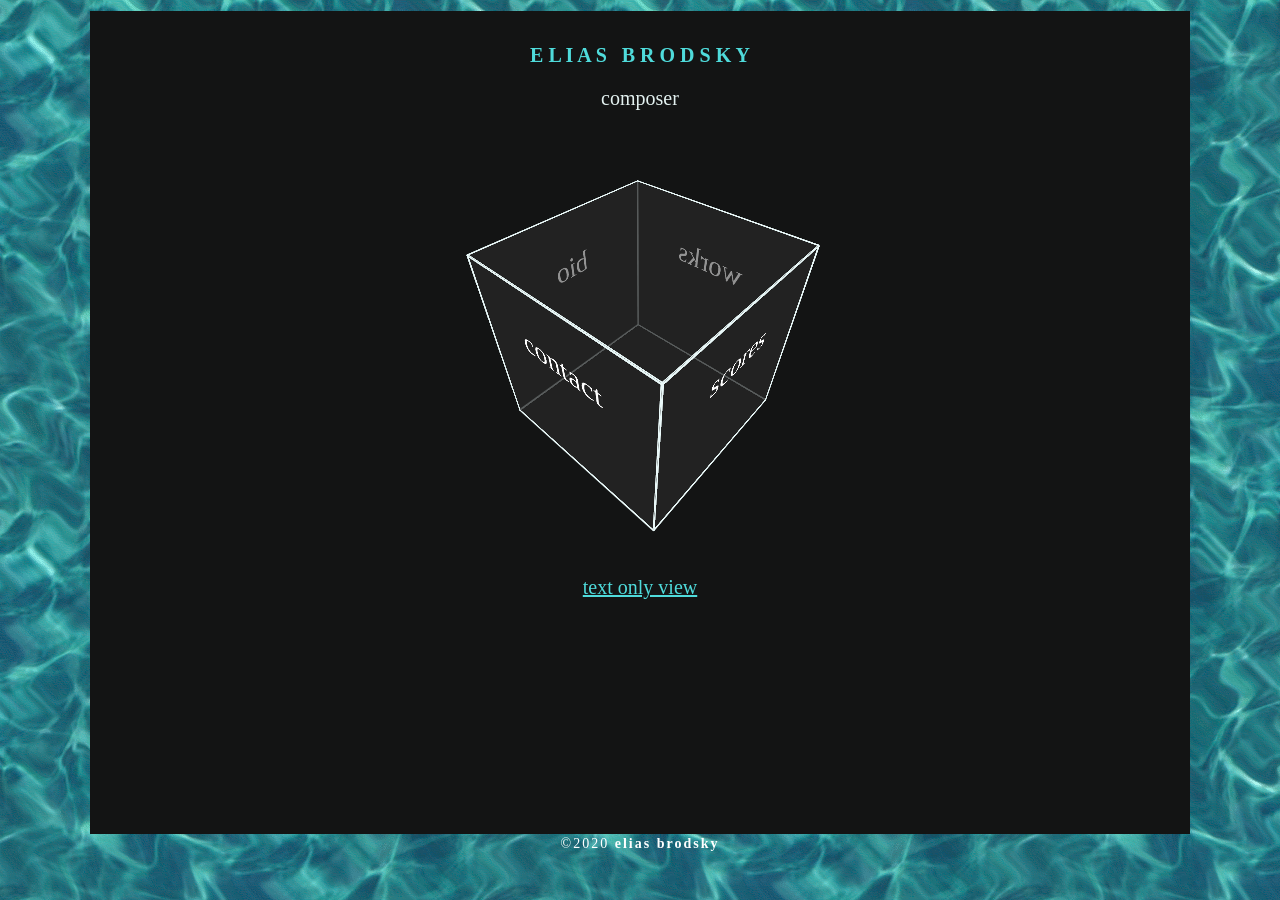
==== index.html @ f2dcbf0e "Update index.html" ====
<!doctype html>
<html lang="en-US">
<head>
<meta charset="UTF-8">
<meta http-equiv="X-UA-Compatible" content="IE=edge">
<meta name="viewport" content="width=device-width, initial-scale=1">
<meta name="google-site-verification" content="czTj8CanpMWm9Loj50SO4mYIrmmwaW8jfagNMzuJFbc" />
<link href="../css/main.css" rel="stylesheet" type="text/css">
<link rel="stylesheet" href="../css/ex.css" />
<!--<link rel="stylesheet" href="../css/secretcube.css" />-->
<script>var __adobewebfontsappname__="dreamweaver"</script>
<script src="http://use.edgefonts.net/source-sans-pro:n2:default.js" type="text/javascript"></script>
</head>
<body>
<!-- Main Container -->
<div class="container-fluid"> 
	<center><div id="name"><p><a style="text-decoration:none" href="https://eliasbrodsky.github.io/"><b>E L I A S&nbsp; &nbsp;B R O D S K Y</b></a></p></div>
  <p>composer</p></center>
<!-- box -->
<br>
    <body class="experiment">
        <div id="wrapper">
	   <article class="viewport">
	     <section class="cube">
		  <div class="side">
		  	<div class="cube-image"> </div>
		  </div>
		  <div class="side">
		  	<div class="cube-image"><a href="https://eliasbrodsky.github.io/pages/works.html">works</a></div>
		  </div>
		  <div class="side">
		  	<div class="cube-image"><a href="https://eliasbrodsky.github.io/comingsoon.html">scores</a></div>
		  </div>
		  <div class="side">
		  	<div class="cube-image"><a href="https://eliasbrodsky.github.io/comingsoon.html">contact</a></div>
		  </div>
		  <div class="side">
			  <div class="cube-image"><a href="https://eliasbrodsky.github.io/comingsoon.html">bio</a></div>
		  </div>
		  <div class="side">
		  	<div class="cube-image active"> </div>
		    </section>
	  	</article>
     	    </div>
	<body>
		<br><center><p><a href="https://eliasbrodsky.github.io/textonly.html">text only view</a></p></center>
	<br>
</div>
</div>
<!-- Main Container Ends -->
</body>
<center><footer>
	<div class="copyright-fluid">&copy;2020 <strong>elias brodsky</strong></div>
	<script src="../js/secretcube.js" type="text/javascript"></script></footer></center></html>
---- css/main.css ----
@charset "UTF-8";
@font-face {
	font-family: 'proxima_nova_rgregular';
	src: url('https://litmus.com/fonts/Emails/proximanova-regular-webfont.eot');
	src: url('https://litmus.com/fonts/Emails/proximanova-regular-webfont.eot?#iefix') format('embedded-opentype'),
		 url('https://litmus.com/fonts/Emails/proximanova-regular-webfont.woff') format('woff'),
		 url('https://litmus.com/fonts/Emails/proximanova-regular-webfont.ttf') format('truetype'),
		 url('https://litmus.com/fonts/Emails/proximanova-regular-webfont.svg#proxima_nova_rgregular') format('svg');
	font-weight: normal;
	font-style: normal;
}
@font-face {
	font-family: 'proxima_nova_rgbold';
	src: url('https://litmus.com/fonts/Emails/proximanova-bold-webfont.eot');
	src: url('https://litmus.com/fonts/Emails/proximanova-bold-webfont.eot?#iefix') format('embedded-opentype'),
		 url('https://litmus.com/fonts/Emails/proximanova-bold-webfont.woff') format('woff'),
		 url('https://litmus.com/fonts/Emails/proximanova-bold-webfont.ttf') format('truetype'),
		 url('https://litmus.com/fonts/Emails/proximanova-bold-webfont.svg#proxima_nova_rgbold') format('svg');
	font-weight: normal;
	font-style: normal;
}
/* Body */
body {
	font-family: proxima_nova;
	background: url("https://eliasbrodsky.github.io/images/water.gif");
	margin: 0px;
	height: auto;
	font-style: normal;
	font-weight: 200;
}
/* Container */
.container-fluid {
	width: auto;
	min-height: 90vh;
	/*height: 90%;*/
	margin-top: 11px;
	padding-top: 13px;
	margin-left: 10vh;
	margin-right: 10vh;
	margin-bottom: 0px;
	background-color: #131414;
	color: #E3F1F0;
	font-size: 20px;
	font-family: proxima_nova_rgregular;
}
/* unvisited link */
.container-fluid a:link {
  color: #4fdbdb;
}

.container-fluid a:visited {
  color: #4fdbdb;
}

/* mouse over link */
.container-fluid a:hover {
  color: #23fae8;
}

/* selected link */
.container-fluid a:active {
  color: #F6FFFF;
}

#name {
	font-family: proxima_nova_rgbold;
}
/* box */
.viewport {
    -webkit-perspective: 800px;
    -webkit-perspective-origin: 50% 200px;
    -webkit-transform: scale(0.5,0.5);
    -moz-perspective: 800px;
    -moz-perspective-origin: 50% 200px;
    -moz-transform: scale(0.5,0.5);
    perspective: 800px;
    perspective-origin: 50% 200px;
    transform: scale(0.5,0.5);
}

.cube {
    position: relative;
    margin: 0 auto;
	/*margin-top: -50px;*/
    height: 380px;
    width: 380px;
    -webkit-transition: -webkit-transform 50ms linear;
    -webkit-transform-style: preserve-3d;
    -webkit-transform: rotateX(-10deg) rotateY(20deg);
    -moz-transition: -moz-transform 50ms linear;
    -moz-transform-style: preserve-3d;
    -moz-transform: rotateX(-10deg) rotateY(20deg);
    transition: transform 50ms linear;
    transform-style: preserve-3d;
    transform: rotateX(-10deg) rotateY(20deg);
}

.cube h2 {
    color: #fff;
    padding-top: 0;
    margin-top: 0;
}

.cube a {
    text-decoration: none !important;
}

.cube a:hover {
    color: #23fae8;
    text-decoration: none;
}

.cube > div {
    overflow: hidden;
    position: absolute;
    height: 360px;
    width: 360px;
    padding: 20px;
    background-color: rgba(39, 39, 39, 0.5);
    font-size: 4em;
    line-height: 3em;
    color: #fff;
    border: 3px solid #EAF9F9;
    border-radius: 3px;
	-webkit-user-select: none; /* Safari */        
-moz-user-select: none; /* Firefox */
-ms-user-select: none; /* IE10+/Edge */
user-select: none; /* Standard */
}

.cube > div > div.cube-image {
  width: 360px;
  height: 360px;
  -webkit-transform: rotate(180deg);
  -moz-transform: rotate(180deg);
  -ms-transform: rotate(180deg);
  -o-transform: rotate(180deg);
  transform: rotate(180deg);
	-webkit-user-select: none; /* Safari */        
-moz-user-select: none; /* Firefox */
-ms-user-select: none; /* IE10+/Edge */
user-select: none; /* Standard */
  /*rotate(180deg); (for above)
  line-height: 200px;*/
  font-size: 65px;
  text-align: center;
  color: #e6ebed;
  -webkit-transition: color 600ms;
  -moz-transition: color 600ms;
  -ms-transition: color 600ms;
  -o-transition: color 600ms;
  transition: color 600ms; }
  .cube > div > div.cube-image.active {
    color: #4fdbdb; }

.cube > div > div.cube-image a {
    color: #fff !important;
    text-decoration: none !important
  -webkit-transition: color 600ms;
  -moz-transition: color 600ms;
  -ms-transition: color 600ms;
  -o-transition: color 600ms;
  transition: color 600ms;
}

/*.cube > div > div.cube-image a:hover
    color: #fff;
    text-decoration: none;
}*/

.cube > div > div.cube-image.active a {
    color: #4fdbdb !important;
    text-decoration: none !important;
}

.cube > div > div.cube-image.active a:hover {
    color: #23fae8 !important
    text-decoration: none !important;
}

.cube > div:hover {
  cursor: pointer; }

.cube > div:active {
  cursor: pointer; }

.cube > div:first-child  {
    -webkit-transform: rotateX(90deg) translateZ(200px);
    -moz-transform: rotateX(90deg) translateZ(200px);
    transform: rotateX(90deg) translateZ(200px);
	-webkit-user-select: none; /* Safari */        
-moz-user-select: none; /* Firefox */
-ms-user-select: none; /* IE10+/Edge */
user-select: none; /* Standard */
	text-align: center;
	font-size: 65px;
	position: absolute;
}

.cube > div:nth-child(2) {
    -webkit-transform: translateZ(200px);
    -moz-transform: translateZ(200px);
    transform: translateZ(200px);
	-webkit-user-select: none; /* Safari */        
-moz-user-select: none; /* Firefox */
-ms-user-select: none; /* IE10+/Edge */
user-select: none; /* Standard */
	text-align: center;
	font-size: 65px;
	position: absolute;
}

.cube > div:nth-child(3) {
    -webkit-transform: rotateY(90deg) translateZ(200px);
    -moz-transform: rotateY(90deg) translateZ(200px);
    transform: rotateY(90deg) translateZ(200px);
	-webkit-user-select: none; /* Safari */        
	-moz-user-select: none; /* Firefox */
	-ms-user-select: none; /* IE10+/Edge */
	user-select: none; /* Standard */
    text-align: center;
	font-size: 65px;
	position: absolute;
}

.cube > div:nth-child(4) {
    -webkit-transform: rotateY(180deg) translateZ(200px);
    -moz-transform: rotateY(180deg) translateZ(200px);
    transform: rotateY(180deg) translateZ(200px);
	-webkit-user-select: none; /* Safari */        
-moz-user-select: none; /* Firefox */
-ms-user-select: none; /* IE10+/Edge */
user-select: none; /* Standard */
	text-align: center;
	font-size: 65px;
	position: absolute;
}

.cube > div:nth-child(5) {
    -webkit-transform: rotateY(-90deg) translateZ(200px);
    -moz-transform: rotateY(-90deg) translateZ(200px);
    transform: rotateY(-90deg) translateZ(200px);
	-webkit-user-select: none; /* Safari */        
-moz-user-select: none; /* Firefox */
-ms-user-select: none; /* IE10+/Edge */
user-select: none; /* Standard */
	text-align: center;
	font-size: 65px;
	position: absolute;
}

.cube > div:nth-child(6) {
    -webkit-transform: rotateX(-90deg) rotate(180deg) translateZ(200px);
    -moz-transform: rotateX(-90deg) rotate(180deg) translateZ(200px);
    transform: rotateX(-90deg) rotate(180deg) translateZ(200px);
	-webkit-user-select: none; /* Safari */        
-moz-user-select: none; /* Firefox */
-ms-user-select: none; /* IE10+/Edge */
user-select: none; /* Standard */
	text-align: center;
	font-size: 65px;
	position: absolute;
}

object {
    opacity: 0.5;
}

object:hover {
    opacity: 1;
}
/* Navigation */
header nav ul {
	list-style: none;
	float: right;
}
nav ul li {
	float: left;
	color: #FFFFFF;
	font-size: 14px;
	text-align: left;
	margin-right: 25px;
	letter-spacing: 2px;
	font-weight: bold;
	transition: all 0.3s linear;
}
ul li a {
	color: #FFFFFF;
	text-decoration: none;
}
ul li:hover a {
	color: #2C9AB7;
}
footer {
	width: auto;
	height: auto;
	margin-top: 0 auto;
	margin-left: 10vh;
	margin-right: 10vh;
	margin-bottom: 0px;
	/*background-color: #292626;*/
	color: #B3B3B3;
	text-align: center;
	color: #FFFFFF;
	font-weight: lighter;
	letter-spacing: 2px;
	/*padding-bottom: 35px;*/
}

.copyright-fluid {
	font-family: proxima_nova_rgregular;
	text-align: center;
	color: #FFFFFF;
	font-weight: lighter;
	letter-spacing: 2px;
	font-size: 14px;
}

footer {
	display: inline-block;
}
.hidden {
	display: none;
}

/* Mobile */
@media (max-width: 320) {
/*.logo {
	width: 100%;
	text-align: center;
	margin-top: 13px;
	margin-right: 0px;
	margin-bottom: 0px;
	margin-left: 0px;
}
.container header nav {
	margin-top: 0px;
	margin-right: 0px;
	margin-bottom: 0px;
	margin-left: 0px;
	width: 100%;
	float: none;
	display: none;
}
header nav ul {
}
nav ul li {
	margin-top: 0px;
	margin-right: 0px;
	margin-bottom: 0px;
	margin-left: 0px;
	width: 100%;
	text-align: center;
}
.text_column {
	width: 100%;
	text-align: justify;
	padding-top: 0px;
	padding-right: 0px;
	padding-bottom: 0px;
	padding-left: 0px;
}*/
.thumbnail {
	width: 100%;
}
.container-fluid {
	width: auto;
	margin-left: 3vh;
	margin-right: 3vh;
}
.footer_column {
	width: 100%;
	margin-top: 0px;
}
.parallax {
	text-align: center;
	margin-top: 0px;
	margin-right: 0px;
	margin-bottom: 0px;
	margin-left: 0px;
	padding-top: 40%;
	padding-right: 0px;
	padding-bottom: 0px;
	padding-left: 0px;
	width: 100%;
	font-size: 18px;
}
.parallax_description {
	padding-top: 0px;
	padding-right: 0px;
	padding-bottom: 0px;
	padding-left: 0px;
	width: 90%;
	margin-top: 25px;
	margin-right: 0px;
	margin-bottom: 0px;
	margin-left: 12px;
	float: none;
	text-align: center;
}
.banner {
	background-color: #2D9AB7;
	background-image: none;
}
.tagline {
	margin-top: 20px;
	line-height: 22px;
}
.hero_header {
	padding-left: 10px;
	padding-right: 10px;
	line-height: 22px;
	text-align: center;
}
}

/* Small Tablets */
@media (min-width: 321px)and (max-width: 767px) {
/*.logo {
	width: 100%;
	text-align: center;
	margin-top: 13px;
	margin-right: 0px;
	margin-bottom: 0px;
	margin-left: 0px;
	color: #043745;
}
.container header nav {
	margin-top: 0px;
	margin-right: 0px;
	margin-bottom: 0px;
	margin-left: 0px;
	width: 100%;
	float: none;
	overflow: auto;
	display: inline-block;
	background: #52bad5;
}
header nav ul {
	padding: 0px;
	float: none;
}
nav ul li {
	margin-top: 0px;
	margin-right: 0px;
	margin-bottom: 0px;
	margin-left: 0px;
	width: 100%;
	text-align: center;
	padding-top: 8px;
	padding-bottom: 8px;
}
.text_column {
	width: 100%;
	text-align: left;
	padding-top: 0px;
	padding-right: 0px;
	padding-bottom: 0px;
	padding-left: 0px;
}*/
.thumbnail {
	width: 100%;
}
.container-fluid {
	width: auto;
	margin-left: 4vh;
	margin-right: 4vh;
}
.footer_column {
	width: 100%;
	margin-top: 0px;
}
.banner {
	padding-left: 20px;
	padding-right: 20px;
}
.footer_column {
	width: 100%;
}
}

/* Small Desktops */
@media (min-width: 768px) and (max-width: 1096px) {
.text_column {
	width: 100%;
}
.thumbnail {
	width: 50%;
}
.text_column {
	width: 100%;
	margin-top: 0px;
	margin-right: 0px;
	margin-bottom: 0px;
	margin-left: 0px;
	padding-top: 0px;
	padding-right: 0px;
	padding-bottom: 0px;
	padding-left: 0px;
}
.banner {
	margin-top: 0px;
	padding-top: 0px;
}
}
---- css/ex.css ----
#experiment {
  -webkit-perspective: 800px;
  -webkit-perspective-origin: 50% 200px;
  -moz-perspective: 800px;
  -moz-perspective-origin: 50% 200px;
  perspective: 800px;
  perspective-origin: 50% 200px;
}

#cube {
  position: relative;
  margin: 100px auto;
  height: 400px;
  width: 400px;
  -webkit-transition: -webkit-transform 2s linear;
  -webkit-transform-style: preserve-3d;
  -moz-transition: -moz-transform 2s linear;
  -moz-transform-style: preserve-3d;
  transition: transform 2s linear;
  transform-style: preserve-3d;
}

.face {
  position: absolute;
  height: 360px;
  width: 360px;
  padding: 20px;
  background-color: rgba(50, 50, 50, 0.7);
  font-size: 27px;
  line-height: 1em;
  color: #fff;
  border: 1px solid #555;
  border-radius: 3px;
}

#cube .one  {
  -webkit-transform: rotateX(90deg) translateZ(200px);
  -moz-transform: rotateX(90deg) translateZ(200px);
  transform: rotateX(90deg) translateZ(200px);
}

#cube .two {
  -webkit-transform: translateZ(200px);
  -moz-transform: translateZ(200px);
  transform: translateZ(200px);
}

#cube .three {
  -webkit-transform: rotateY(90deg) translateZ(200px);
  -moz-transform: rotateY(90deg) translateZ(200px);
  transform: rotateY(90deg) translateZ(200px);
}

#cube .four {
  -webkit-transform: rotateY(180deg) translateZ(200px);
  -moz-transform: rotateY(180deg) translateZ(200px);
  transform: rotateY(180deg) translateZ(200px);
}

#cube .five {
  -webkit-transform: rotateY(-90deg) translateZ(200px);
  -moz-transform: rotateY(-90deg) translateZ(200px);
  transform: rotateY(-90deg) translateZ(200px);
}

#cube .six {
  -webkit-transform: rotateX(-90deg) rotate(180deg) translateZ(200px);
  -moz-transform: rotateX(-90deg) rotate(180deg) translateZ(200px);
  transform: rotateX(-90deg) rotate(180deg) translateZ(200px);
}
---- css/secretcube.css ----
*, *:before, *:after {
  -moz-box-sizing: border-box;
  -webkit-box-sizing: border-box;
  box-sizing: border-box; }

body {
  background: #252525;
  font-family: 'HelveticaNeue-Light', 'Helvetica Neue Light', 'Helvetica Neue', Helvetica, Arial, 'Lucida Grande', sans-serif;
  font-weight: 300; }

#wrapper {
  padding-top: 10%; }

.viewport {
  -webkit-perspective: 800px;
  -moz-perspective: 800px;
  -ms-perspective: 800px;
  -o-perspective: 800px;
  perspective: 800px;
  -webkit-perspective-origin: 50% 200px;
  -moz-perspective-origin: 50% 200px;
  -ms-perspective-origin: 50% 200px;
  -o-perspective-origin: 50% 200px;
  perspective-origin: 50% 200px;
  -webkit-transform: scale(0.5, 0.5);
  -moz-transform: scale(0.5, 0.5);
  -ms-transform: scale(0.5, 0.5);
  -o-transform: scale(0.5, 0.5);
  transform: scale(0.5, 0.5);
 
.cube {
  position: relative;
  margin: 0 auto;
  height: 360px;
  width: 360px;
  -webkit-transform-style: preserve-3d;
  -moz-transform-style: preserve-3d;
  -ms-transform-style: preserve-3d;
  -o-transform-style: preserve-3d;
  transform-style: preserve-3d;
  -webkit-transform: rotateX(-10deg) rotateY(20deg);
  -moz-transform: rotateX(-10deg) rotateY(20deg);
  -ms-transform: rotateX(-10deg) rotateY(20deg);
  -o-transform: rotateX(-10deg) rotateY(20deg);
  transform: rotateX(-10deg) rotateY(20deg);

.cube > div {
  overflow: hidden;
  position: absolute;
  opacity: 0.9;
  height: 360px;
  width: 360px;
  background: #252525;
  -webkit-touch-callout: none;
  -moz-touch-callout: none;
  -ms-touch-callout: none;
  -o-touch-callout: none;
  touch-callout: none;
  -webkit-user-select: none;
  -moz-user-select: none;
  -ms-user-select: none;
  -o-user-select: none;
  user-select: none; }

.cube > div > div.cube-image {
  width: 360px;
  height: 360px;
  -webkit-transform: rotate(180deg);
  -moz-transform: rotate(180deg);
  -ms-transform: rotate(180deg);
  -o-transform: rotate(180deg);
  transform: rotate(180deg);
  /*rotate(180deg); (for above)
  line-height: 200px;*/
  font-size: 65px;
  text-align: center;
  color: #e6ebed;
  -webkit-transition: color 600ms;
  -moz-transition: color 600ms;
  -ms-transition: color 600ms;
  -o-transition: color 600ms;
  transition: color 600ms; }
  .cube > div > div.cube-image.active {
    color: #6FE6DE; }

.cube > div:hover {
  cursor: pointer; }

.cube > div:active {
  cursor: pointer; }

.cube > div:first-child {
  -webkit-transform: rotateX(90deg) translateZ(200px);
  -moz-transform: rotateX(90deg) translateZ(200px);
  -ms-transform: rotateX(90deg) translateZ(200px);
  -o-transform: rotateX(90deg) translateZ(200px);
  transform: rotateX(90deg) translateZ(200px);
  outline: 1px solid transparent; }

.cube > div:nth-child(2) {
  -webkit-transform: translateZ(200px);
  -moz-transform: translateZ(200px);
  -ms-transform: translateZ(200px);
  -o-transform: translateZ(200px);
  transform: translateZ(200px);
  outline: 1px solid transparent; }

.cube > div:nth-child(3) {
  -webkit-transform: rotateY(90deg) translateZ(200px);
  -moz-transform: rotateY(90deg) translateZ(200px);
  -ms-transform: rotateY(90deg) translateZ(200px);
  -o-transform: rotateY(90deg) translateZ(200px);
  transform: rotateY(90deg) translateZ(200px);
  outline: 1px solid transparent; }

.cube > div:nth-child(4) {
  -webkit-transform: rotateY(180deg) translateZ(200px);
  -moz-transform: rotateY(180deg) translateZ(200px);
  -ms-transform: rotateY(180deg) translateZ(200px);
  -o-transform: rotateY(180deg) translateZ(200px);
  transform: rotateY(180deg) translateZ(200px);
  outline: 1px solid transparent; }

.cube > div:nth-child(5) {
  -webkit-transform: rotateY(-90deg) translateZ(200px);
  -moz-transform: rotateY(-90deg) translateZ(200px);
  -ms-transform: rotateY(-90deg) translateZ(200px);
  -o-transform: rotateY(-90deg) translateZ(200px);
  transform: rotateY(-90deg) translateZ(200px);
  outline: 1px solid transparent; }

.cube > div:nth-child(6) {
  -webkit-transform: rotateX(-90deg) rotate(180deg) translateZ(200px);
  -moz-transform: rotateX(-90deg) rotate(180deg) translateZ(200px);
  -ms-transform: rotateX(-90deg) rotate(180deg) translateZ(200px);
  -o-transform: rotateX(-90deg) rotate(180deg) translateZ(200px);
  transform: rotateX(-90deg) rotate(180deg) translateZ(200px);
  outline: 1px solid transparent; }

object {
  opacity: 0.5; }

object:hover {
  opacity: 1; }

@media (max-width: 640px) {
  .viewport {
    -webkit-transform: scale(0.6, 0.6);
    -moz-transform: scale(0.6, 0.6);
    -ms-transform: scale(0.6, 0.6);
    -o-transform: scale(0.6, 0.6);
    transform: scale(0.6, 0.6); } }
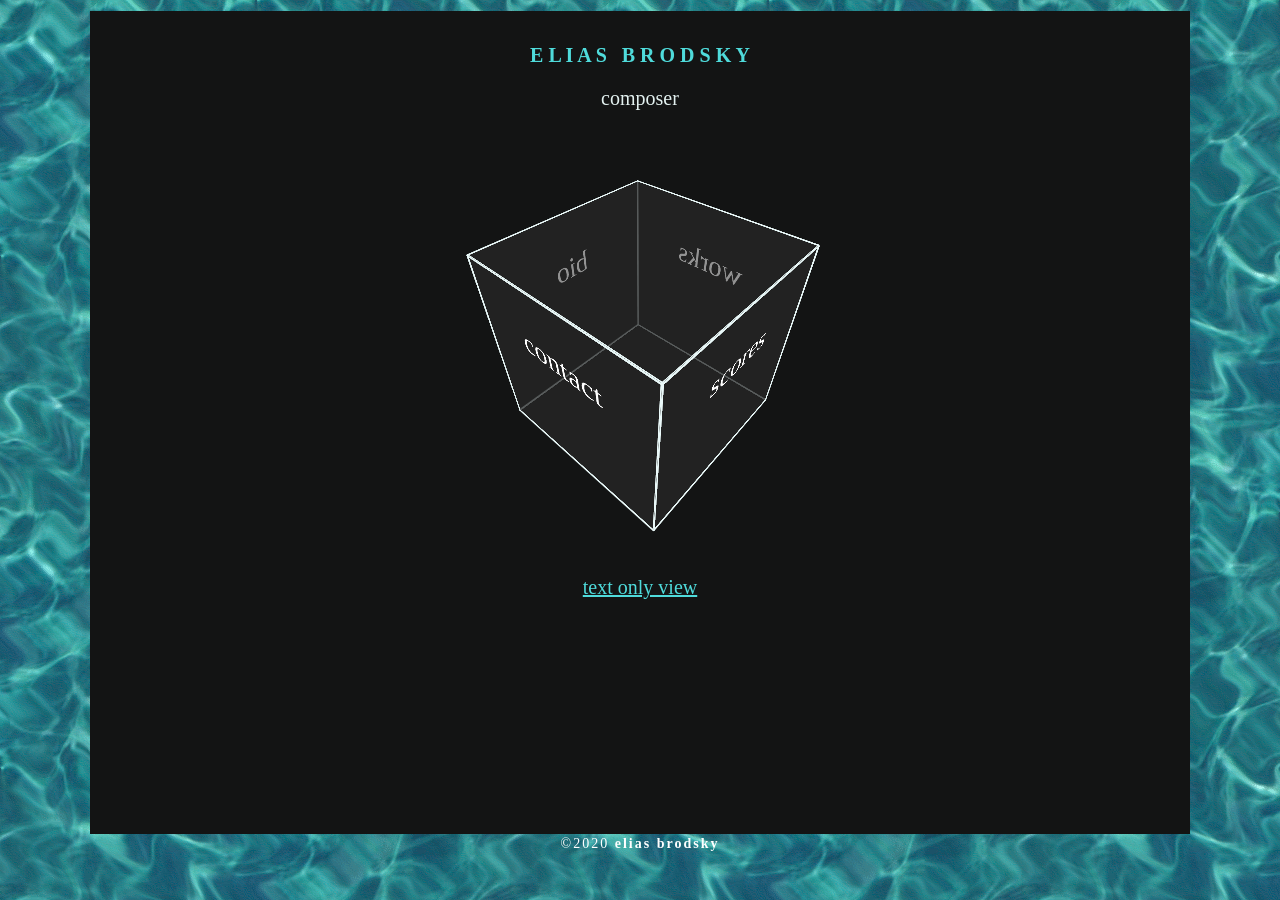
==== commit 998cc044: "Update index.html" ====
--- a/index.html
+++ b/index.html
@@ -14,7 +14,7 @@
 <body>
 <!-- Main Container -->
 <div class="container-fluid"> 
-	<center><div id="name"><p><a style="text-decoration:none" href="https://eliasbrodsky.github.io/"><b>E L I A S&nbsp; &nbsp;B R O D S K Y</b></a></p></div>
+	<center><a style="text-decoration:none" href="https://eliasbrodsky.github.io/"><div id="name"><p><b>E L I A S&nbsp; &nbsp;B R O D S K Y</b></p></div></a>
   <p>composer</p></center>
 <!-- box -->
 <br>
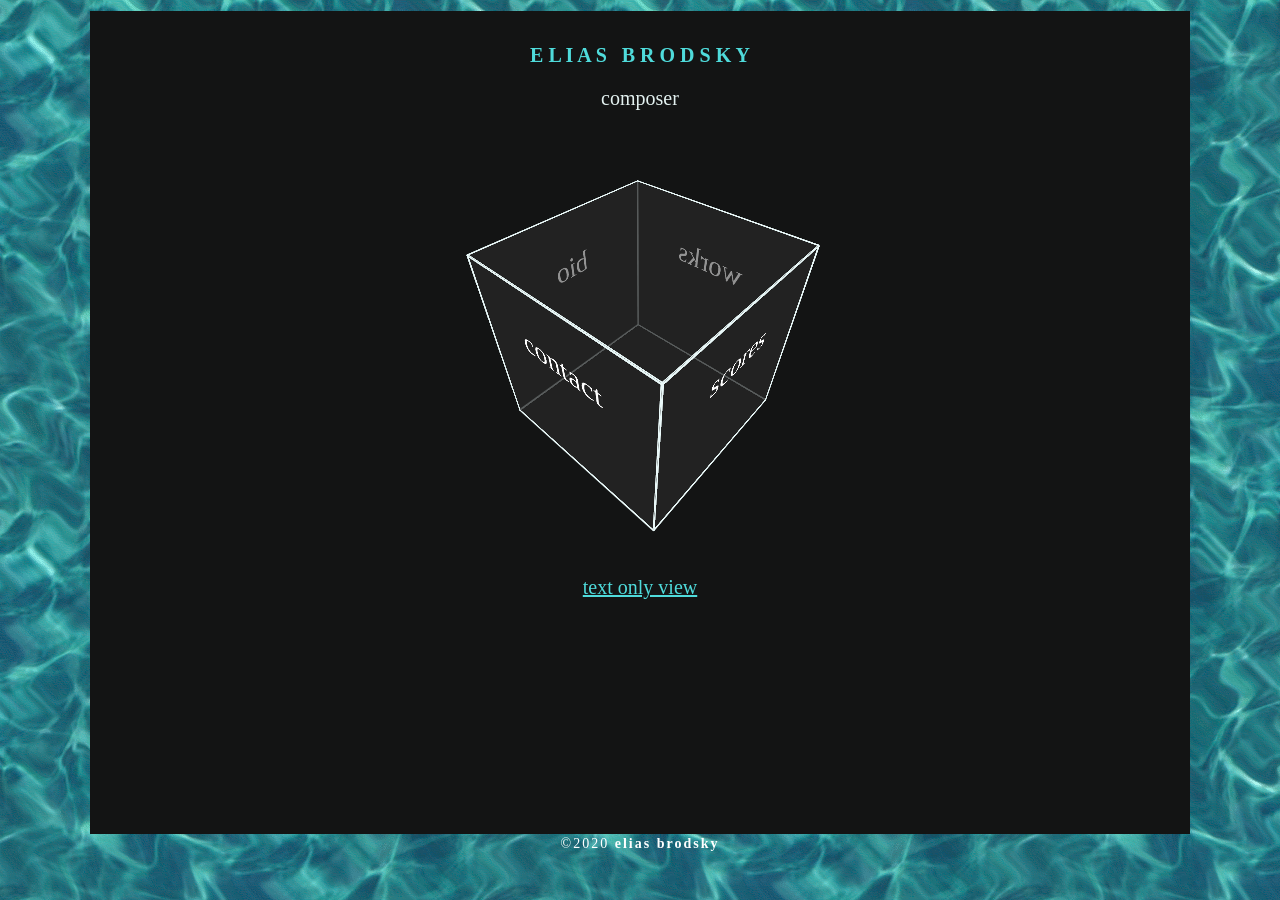
==== commit 474fe869: "Update index.html" ====
--- a/index.html
+++ b/index.html
@@ -10,6 +10,7 @@
 <!--<link rel="stylesheet" href="../css/secretcube.css" />-->
 <script>var __adobewebfontsappname__="dreamweaver"</script>
 <script src="http://use.edgefonts.net/source-sans-pro:n2:default.js" type="text/javascript"></script>
+	<title>elias brodsky</title>
 </head>
 <body>
 <!-- Main Container -->
